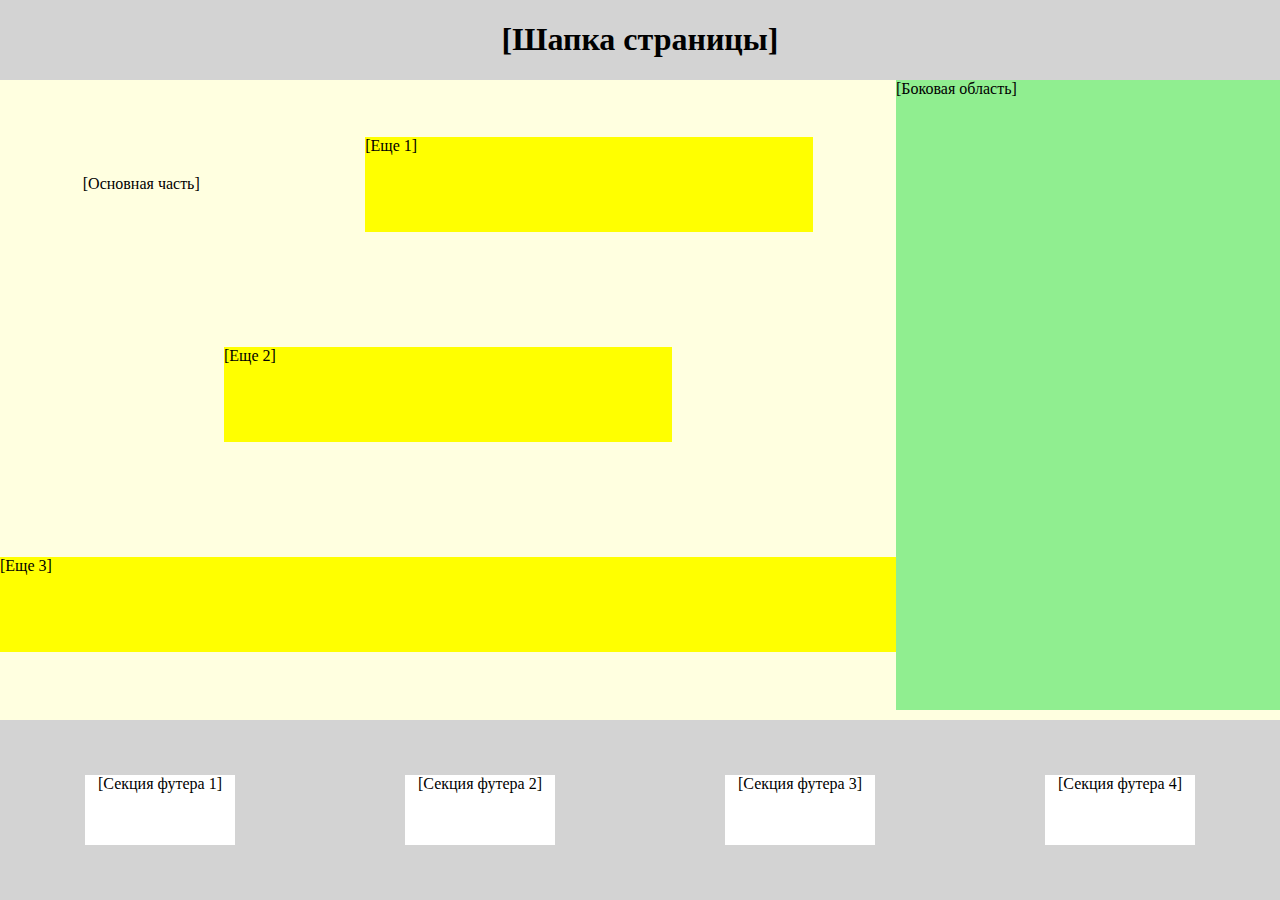
==== sample/index.html @ 803aaaf4 "first commit" ====
<!DOCTYPE html>
<html lang="ru">
  <head>
    <meta charset="UTF-8" />
    <meta name="viewport" content="width=device-width, initial-scale=1.0" />
    <title>Document</title>
    <link rel="stylesheet" href="assets/normalize.css" />
    <link rel="stylesheet" href="assets/style.css" />
  </head>
  <body>
    <header>
      <h1>[Шапка страницы]</h1>
    </header>
    <section class="content">
      <aside>[Боковая область]</aside>
      <main class="basic">
        <div>[Основная часть]</div>
        <div class="more">[Еще 1]</div>
        <div class="more">[Еще 2]</div>
        <div class="more1">[Еще 3]</div>
      </main>
    </section>

    <footer>
      <div class="section">[Секция футера 1]</div>
      <div class="section">[Секция футера 2]</div>
      <div class="section">[Секция футера 3]</div>
      <div class="section">[Секция футера 4]</div>
    </footer>
  </body>
</html>
---- sample/assets/style.css ----
header {
    display: flex;
    justify-content:center;
}

.basic {
    flex: 1;
    display: flex;
    flex-direction: row;
    justify-content: stretch;
    height: 70vh;
    align-items:center;
    flex-wrap:wrap;
    justify-content:space-around;
    
}


.more {
    display: flex;
    flex-direction: row;
    background-color:yellow;
    width: 50%;
    height: 15%;}

.more1 {
    display: flex;
    background-color:yellow;
    width: 100%;
    height: 15%;
    }

    

body {
    display: flex;
    flex-flow: column;
    min-height: 100vh;
    background-color: lightgray;
    
}
.content {
    flex: 1;
    background-color: lightyellow;
    
}
aside {
    width: 30vw;
    height: 70vh;
    background-color: lightgreen;
    float: right;
} 
    
footer {
    display: flex;
    justify-content:space-around;
    align-items: center;
    height: 20vh;
    
}
.section {
    background-color: white;
    height: 70px;
    width: 150px;
    text-align: center;
}
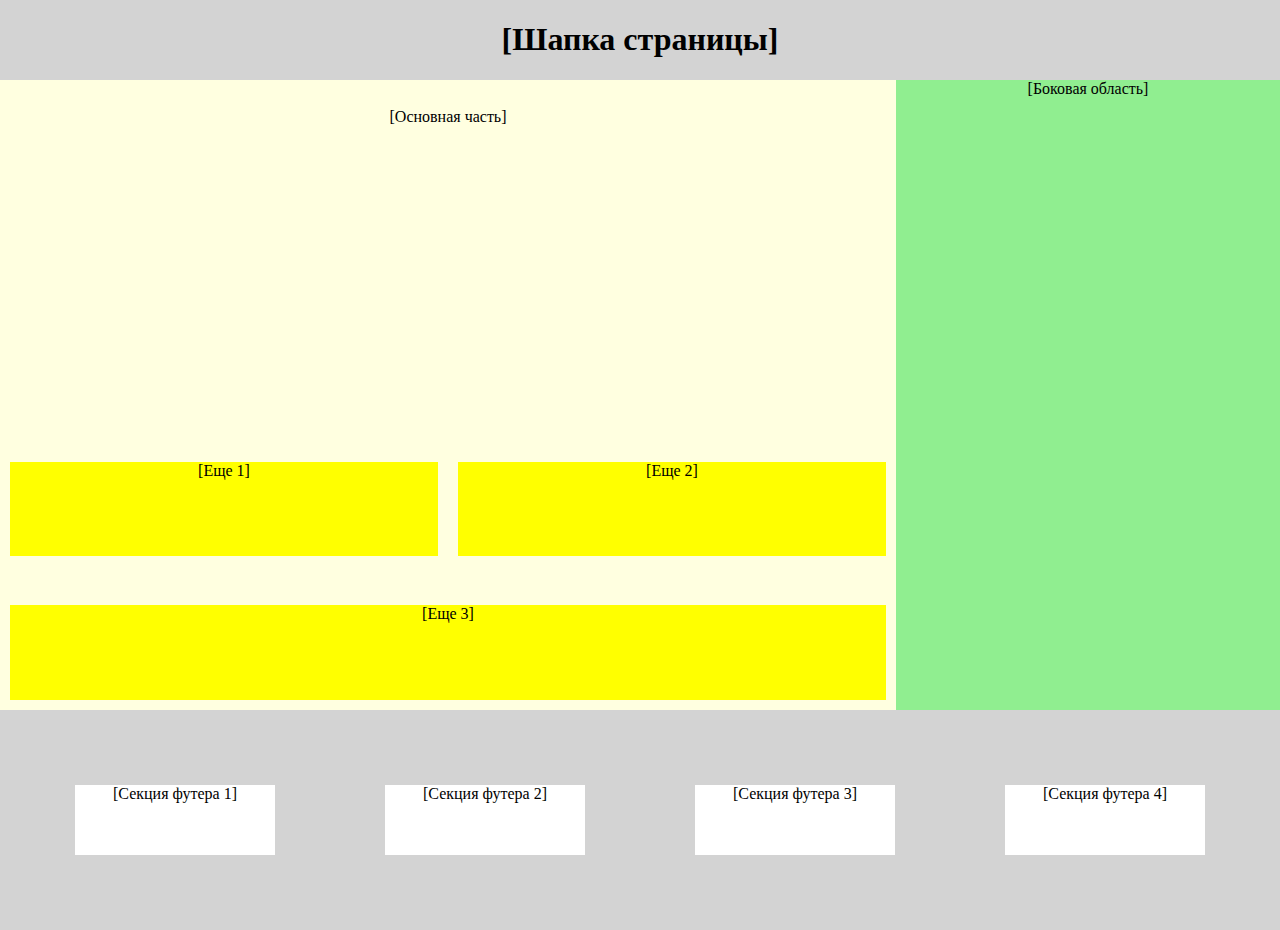
==== commit 67579e33: "доработка" ====
--- a/sample/index.html
+++ b/sample/index.html
@@ -12,13 +12,15 @@
       <h1>[Шапка страницы]</h1>
     </header>
     <section class="content">
-      <aside>[Боковая область]</aside>
-      <main class="basic">
-        <div>[Основная часть]</div>
-        <div class="more">[Еще 1]</div>
-        <div class="more">[Еще 2]</div>
-        <div class="more1">[Еще 3]</div>
-      </main>
+      <div class="mainaside">
+        <main class="basic">
+          <div class="part">[Основная часть]</div>
+          <div class="more">[Еще 1]</div>
+          <div class="more2">[Еще 2]</div>
+          <div class="more1">[Еще 3]</div>
+        </main>
+        <aside>[Боковая область]</aside>
+      </div>
     </section>
 
     <footer>
--- a/sample/assets/style.css
+++ b/sample/assets/style.css
@@ -15,21 +15,41 @@
     
 }
 
+.part {
+    text-align: center;
+    align-self: flex-end;
+    width: 100%;
+    height: 50%;
+}
 
 .more {
-    display: flex;
-    flex-direction: row;
+    
     background-color:yellow;
-    width: 50%;
-    height: 15%;}
+    align-self: flex-end;
+    height: 15%;
+    flex-grow: 1;
+    margin: 10px;
+    text-align: center;}
 
 .more1 {
-    display: flex;
+    
     background-color:yellow;
+    align-self: flex-end;
     width: 100%;
     height: 15%;
+    margin: 10px;
+    text-align: center;
+    
     }
 
+.more2 {
+        
+        background-color:yellow;
+        align-self: flex-end;
+        height: 15%;
+        flex-grow: 1;
+        margin: 10px;
+        text-align: center;}
     
 
 body {
@@ -48,7 +68,7 @@
     width: 30vw;
     height: 70vh;
     background-color: lightgreen;
-    float: right;
+    text-align: center;
 } 
     
 footer {
@@ -56,13 +76,20 @@
     justify-content:space-around;
     align-items: center;
     height: 20vh;
+    padding: 20px;
     
 }
 .section {
     background-color: white;
     height: 70px;
-    width: 150px;
+    width: 200px;
     text-align: center;
+}
+
+
+.mainaside {
+    display:flex;
+
 }
 
 
@@ -75,7 +102,4 @@
 
 
 
-
-
-
     
